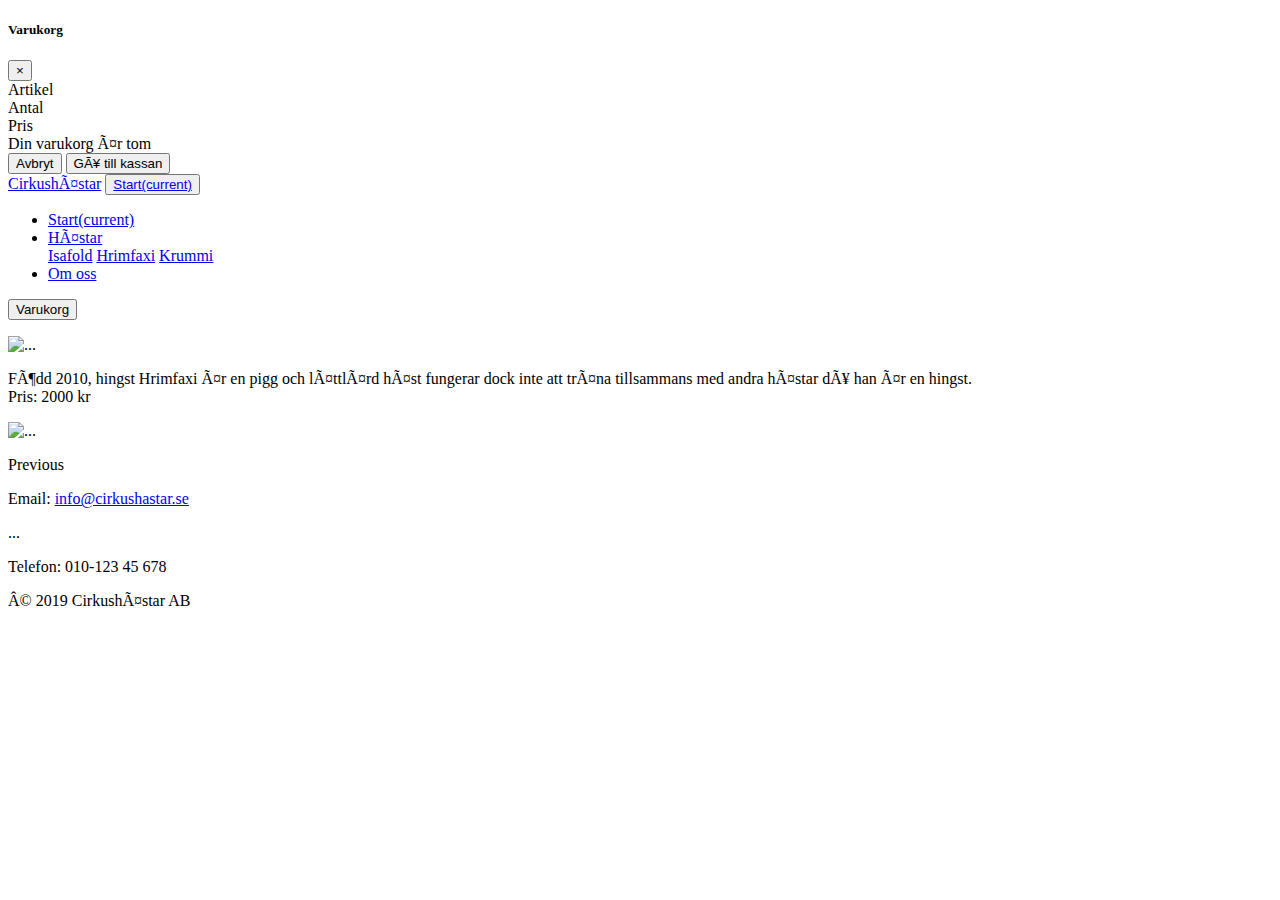
==== Hrimfaxi.html @ 8c39b70b "Add files via upload" ====
<!DOCTYPE html>
<html>
 
<head>
        <link rel="stylesheet" href="https://use.fontawesome.com/releases/v5.7.2/css/all.css" integrity="sha384-fnmOCqbTlWIlj8LyTjo7mOUStjsKC4pOpQbqyi7RrhN7udi9RwhKkMHpvLbHG9Sr" crossorigin="anonymous">
     
      
      <!-- Modal -->
      <div class="modal fade" id="exampleModal" tabindex="-1" role="dialog" aria-labelledby="exampleModalLabel" aria-hidden="true">
        <div class="modal-dialog" role="document">
          <div class="modal-content">
            <div class="modal-header">
              <h5 class="modal-title" id="exampleModalLabel">Varukorg</h5>
              <button type="button" class="close" data-dismiss="modal" aria-label="Close">
                <span aria-hidden="true">&times;</span>
              </button>
            </div>
            <div class="container">
                    <div class="row">
                      <div class="col">
                  Artikel  
                  </div>
                  <div class="col">
                    Antal
                  </div>
                  <div class="col">
                  Pris
                </div>
                    </div>
                  </div>
                  <div class="modal-body">
                      <div class="list-of-products ml-3"></div>
                    Din varukorg är tom
                  </div>
            <div class="modal-footer">
              <button type="button" class="btn btn-secondary" data-dismiss="modal">Avbryt</button>
              <button type="button" class="btn btn-primary">Gå till kassan</button>
            </div>
          </div>
        </div>
      </div>
  <!-- Required meta tags -->
  <meta charset="utf-8">
  <meta name="viewport" content="width=device-width, initial-scale=1, shrink-to-fit=no">
 
  <!-- Bootstrap CSS -->
  <link rel="stylesheet" href="css/libs/bootstrap.css">
 
  <!-- Fix sticky footer-->
  <link rel="stylesheet" href="css/sticky-footer.css">
 
  <!-- Fonts and icons -->
  <link rel="stylesheet" href="https://use.fontawesome.com/releases/v5.7.2/css/all.css" integrity="sha384-fnmOCqbTlWIlj8LyTjo7mOUStjsKC4pOpQbqyi7RrhN7udi9RwhKkMHpvLbHG9Sr" crossorigin="anonymous">
  <link href="https://fonts.googleapis.com/css?family=Oswald:400,700%7CPT+Serif:400,400i,700,700i%7CSigmar+One" rel="stylesheet">
  <link rel="stylesheet" href="css/fonts.css">
 
  <title>Cirkushästar AB</title>
</head>
 
<body>
 
  <header>
    <nav class="navbar navbar-dark bg-primary navbar-expand-md">
      <a class="navbar-brand logo" href="#">Cirkushästar</a>
      <button class="navbar-toggler" type="button" data-toggle="collapse" data-target="#navbarSupportedContent"
        aria-controls="navbarSupportedContent" aria-expanded="false" aria-label="Toggle navigation">
        <span class="navbar-toggler-icon"></span>
        <a class="nav-link" href="index.html">Start<span class="sr-only">(current)</span></a>
      </button>
<div class="collapse navbar-collapse" id="navbarSupportedContent">
        <ul class="navbar-nav mr-auto">
          <li class="nav-item">
            <a class="nav-link" href="index.html">Start<span class="sr-only">(current)</span></a>
          </li>
          <li class="nav-item dropdown active">
            <a class="nav-link dropdown-toggle" href="#" id="navbarDropdown" role="button" data-toggle="dropdown"
              aria-haspopup="true" aria-expanded="false">
              Hästar
            </a>
            <div class="dropdown-menu" aria-labelledby="navbarDropdown">
              <a class="dropdown-item" href="Isafold.html">Isafold</a>
              <a class="dropdown-item" href="Hrimfaxi.html">Hrimfaxi</a>
              <a class="dropdown-item" href="Krummi.html">Krummi</a>
            </div>
          </li>
          <li class="nav-item">
            <a class="nav-link" href="omoss.html" tabindex="-1" aria-disabled="true">Om oss</a>
          </li>
        </ul>
      </div>
      <!-- Button trigger modal -->
<button type="button" class="btn btn-primary" data-toggle="modal" data-target="#exampleModal">
        Varukorg <i class="fas fa-shopping-cart"></i>
      </button>
    </nav>
  </header>
 
  <main class="container">
<div class="row">
          <div class="col-xl-8 mt-3"><p class="mb-0"><img src="images/123.jpg" class="card-img-top" alt="..."></p></div>
          <div class="col-xl-4 mt-3">Född 2010, hingst Hrimfaxi är en pigg och lättlärd häst fungerar dock inte att träna tillsammans med andra hästar då han är en hingst.</div>
        </div>
        <div class="row">
            <div class="col-xl-4 mt-3">Pris: 2000 kr</div>
            <div class="col-xl-8 mt-3"><p class="mb-0"><img src="images/123.jpg" class="card-img-top" alt="..."></p></div>
          </div>
            <span class="sr-only">Previous</span>
          </a>
        </div>

        <p> </p>
 
        <div class="main-article-extra-text d-none d-md-block">
 
        </div>
 
      </div>
          </div>
        </div>
      </div>
    </div>
  </main>

  <footer class="container-fluid bg-primary text-light mt-5 py-3">
      <div class="row">

        <div class="col-md-4">
          <p class="my-0 text-center">Email: <a class="text-light"
              href="mailto:info@cirkushaster.se">info@cirkushastar.se</a></p>
        </div>
        <div class="fixed-bottom">...</div>
        <div class="col-md-4">
          <p class="my-0 text-center">Telefon: 010-123 45 678</p>
        </div>
        <div class="col-md-4">
          <p class="my-0 text-center">© 2019 Cirkushästar AB</p>
        </div>
      </div>
    </footer>
 
    <script src="js/store.js"></script>
    <script src="js/libs/jquery.js"></script>
    <script src="js/libs/popper.js"></script>
    <script src="js/libs/bootstrap.js"></script>
    <script src="js/main.js"></script>
    <script src="js/varukorg.js"></script>
</body>
 
</html>
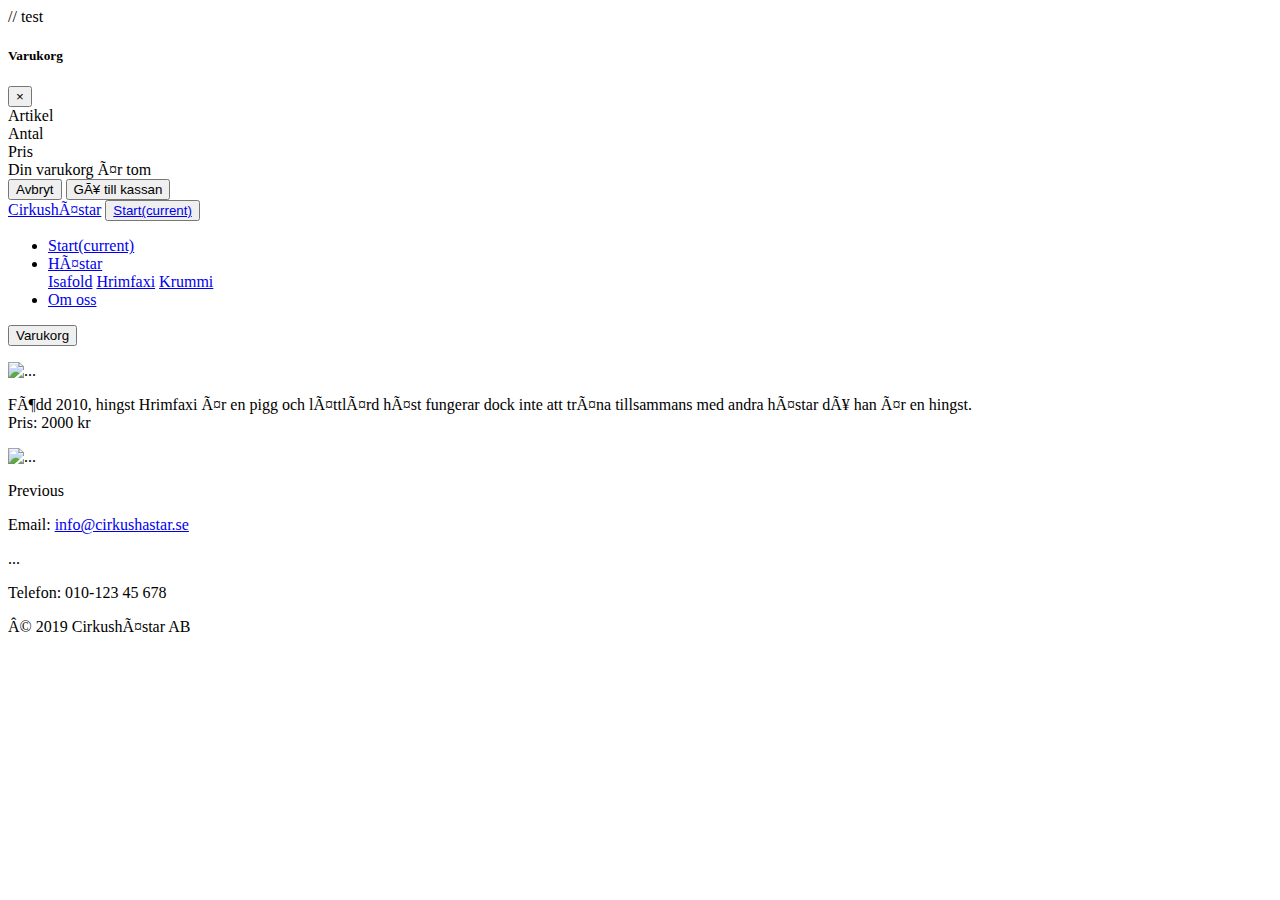
==== commit 56bbfb38: "Update Hrimfaxi.html" ====
--- a/Hrimfaxi.html
+++ b/Hrimfaxi.html
@@ -1,3 +1,6 @@
+
+
+// test
 <!DOCTYPE html>
 <html>
  
@@ -146,4 +149,4 @@
     <script src="js/varukorg.js"></script>
 </body>
  
-</html>+</html>
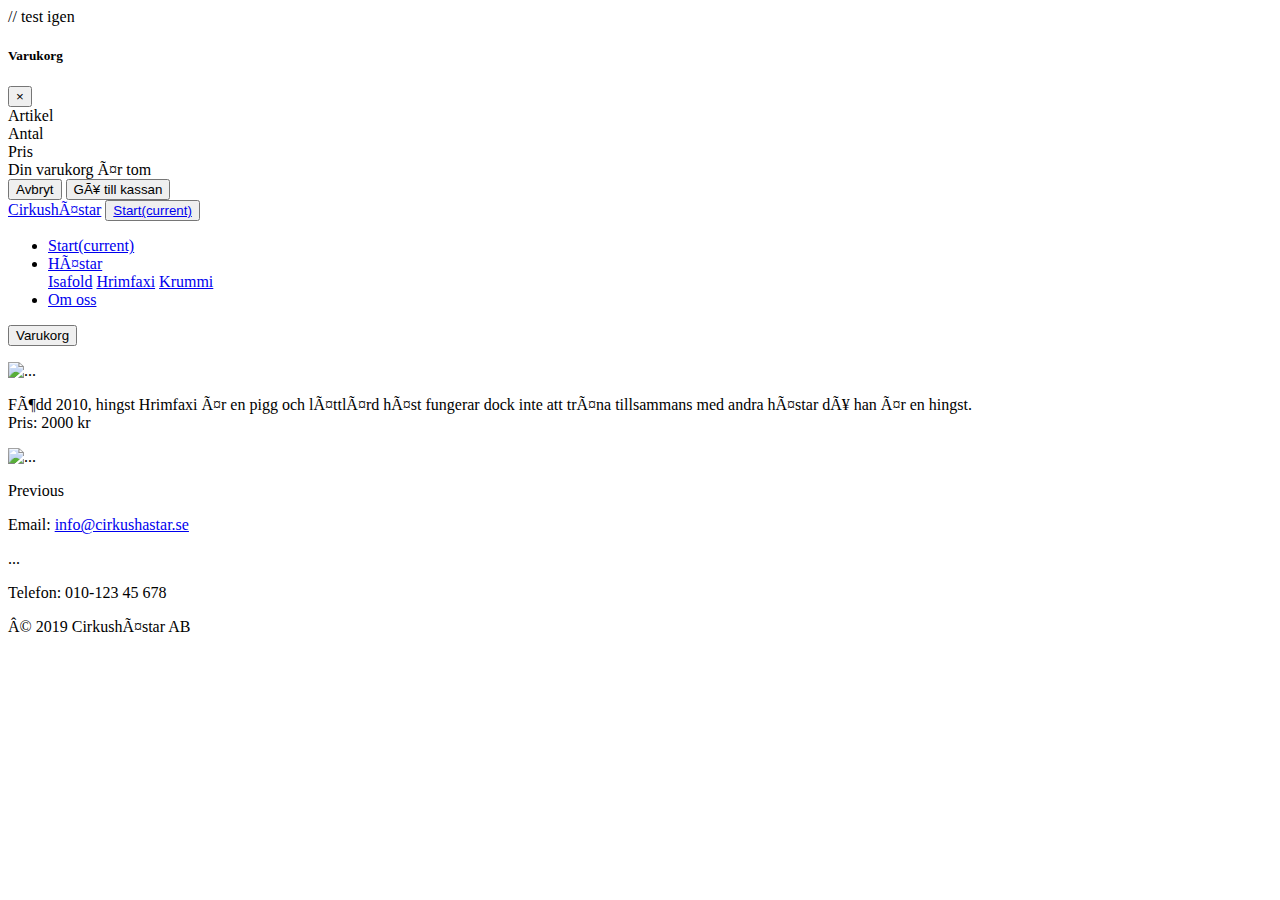
==== commit 426eda4f: "Update Hrimfaxi.html" ====
--- a/Hrimfaxi.html
+++ b/Hrimfaxi.html
@@ -1,6 +1,6 @@
 
 
-// test
+// test igen
 <!DOCTYPE html>
 <html>
  
